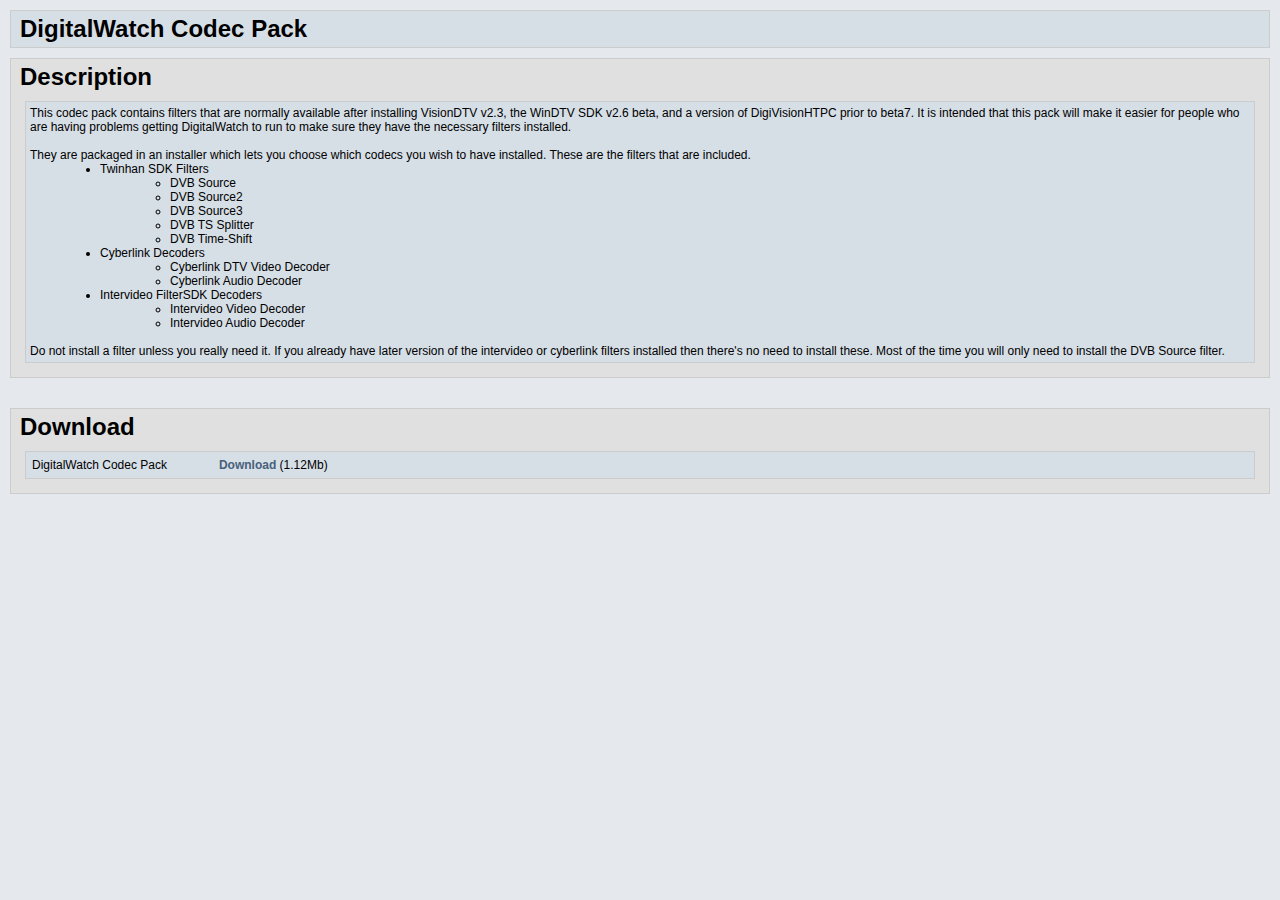
==== website/DigitalWatch/CodecPack.html @ 394af185 "Updated website" ====
<html>
	<head>
		<title>DigitalWatch</title>
		<link href="../theme.css" rel="stylesheet" type="text/css" />
	</head>
	<body>
	
<!--    Codec Pack     -->
		<div id=header>
			<a name="CP" /><h1>DigitalWatch Codec Pack</h1>
		</div>

		<div id=section>
			<!-- Description -->
			<a name="CPDescription"/><h2>Description</h2>
			<div id=text>
				This codec pack contains filters that are normally available after installing
				VisionDTV v2.3, the WinDTV SDK v2.6 beta, and a version of DigiVisionHTPC prior
				to beta7. It is intended that this pack will make it easier for people who are
				having problems getting DigitalWatch to run to make sure they have the necessary
				filters installed.<br>
				<br>
				They are packaged in an installer which lets you choose which codecs
				you wish to have installed. These are the filters that are included.<br>
				<ul>
					<li>Twinhan SDK Filters<br>
				  	<ul>
				  		<li>DVB Source<br>
						<li>DVB Source2<br>
						<li>DVB Source3<br>
						<li>DVB TS Splitter<br>
						<li>DVB Time-Shift<br>
					</ul>
					<li>Cyberlink Decoders<br>
					<ul>
						<li>Cyberlink DTV Video Decoder<br>
						<li>Cyberlink Audio Decoder<br>
					</ul>
					<li>Intervideo FilterSDK Decoders<br>
					<ul>
						<li>Intervideo Video Decoder<br>
						<li>Intervideo Audio Decoder<br>
					</ul>
				</ul>
				<br>
				Do not install a filter unless you really need it. If you already have later
				version of the intervideo or cyberlink filters installed then there's no need
				to install these. Most of the time you will only need to install the DVB Source
				filter.<br>
			</div>
		</div>

		<div id=section>
			<!-- Download -->
			<a name="CPDownloads" /><h2>Download</h2>
			<div id=text>
				<table class=downloads>
					<tr>
						<td id=1>DigitalWatch Codec Pack
						<td id=2><a href="http://nate.dynalias.net/DigitalWatch/files/DWSP1.exe">Download</a> (1.12Mb)
					</tr>
				</table>
			</div>
		</div>
	</body>
</html>
---- website/theme.css ----
html {
	margin				: 0px;
	padding				: 0px;
}

body {
	margin				: 0px;
	padding				: 0px;
	background-color	: #E5E9ED;
	color				: #000;
	font-size			: 12px;
	font-family			: Helvetica, Verdana, sans-serif;
}

a {
	text-decoration		: none;
}

a:link {
	color				: #47617b;
	background-color	: transparent;
	font-weight			: bold;
}

a:visited {
	color				: #47617b;
	background-color	: transparent;
	font-weight			: bold;
}

a:hover {
	color				: #6395c8;
	background-color	: transparent;
	text-decoration		: none;
}

h1 {
	/*color				: #40A0FF;*/
	margin				: 0px 5px;
}

h2 {
	margin				: 0px 5px;
	padding				: 0px;
	font-size			: 200%;
}

h3 {
	margin				: 5px 5px;
}

h4 {
	margin				: 5px 5px;
}

ul {
	margin				: 0px 30px;
}

div#text, div#header {
   	border				: 1px solid #ccc;
   	margin				: 10px;
   	padding				: 4px;
   	background-color	: #d6dee6;
   	color				: #000000;
	font-size			: 12px;
}

div#section {
   	border				: 1px solid #ccc;
   	margin				: 10px;
   	padding				: 4px;
   	margin-bottom		: 30px;
   	background-color	: #e0e0e0;
   	color				: #000000;
	font-size			: 12px;
}

div#linklist {
   	margin				: 0px 20px;
   	padding				: 4px;
   	margin-bottom		: 0px;
   	color				: #000000;
	font-size			: 150%;
	line-height			: 1.5em;
}


#indent {
	margin				: 0px 20px;
}

table {
	font-size			: 12px;
}

/*
table.menu {
   	border				: 1px solid #000;
}
*/

table.menu td {
	text-align			: center;
	font-size			: 20px;
   	border				: 1px solid #777;
   	padding				: 0px 10px;
	color				: #47617b;
	font-weight			: bold;
}

table.downloads td {
	padding : 0px 50px 0px 0px;
}
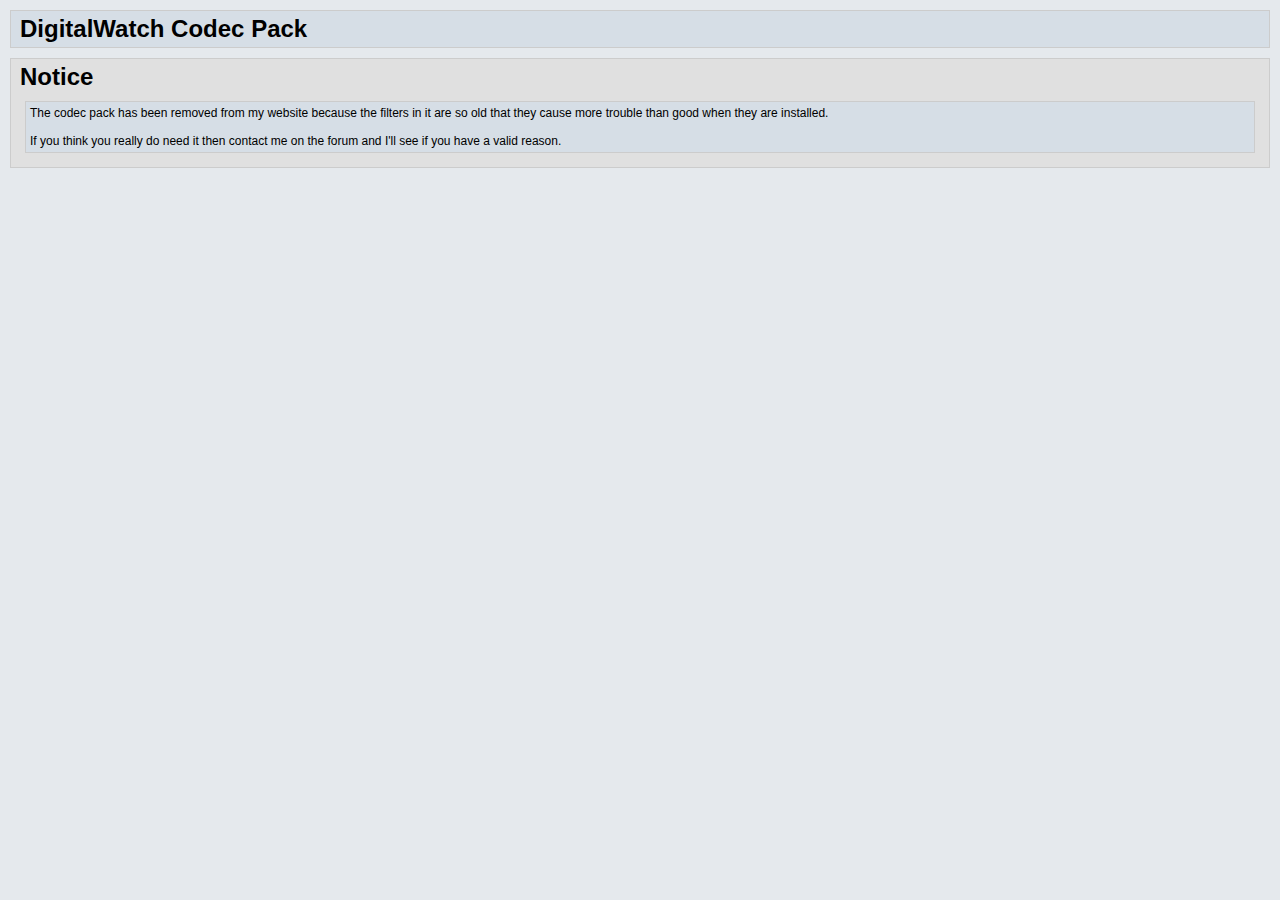
==== commit 2f75cb6a: "Removed Codec Pack from the website" ====
--- a/website/DigitalWatch/CodecPack.html
+++ b/website/DigitalWatch/CodecPack.html
@@ -12,54 +12,13 @@
 
 		<div id=section>
 			<!-- Description -->
-			<a name="CPDescription"/><h2>Description</h2>
+			<a name="CPDescription"/><h2>Notice</h2>
 			<div id=text>
-				This codec pack contains filters that are normally available after installing
-				VisionDTV v2.3, the WinDTV SDK v2.6 beta, and a version of DigiVisionHTPC prior
-				to beta7. It is intended that this pack will make it easier for people who are
-				having problems getting DigitalWatch to run to make sure they have the necessary
-				filters installed.<br>
+				The codec pack has been removed from my website because the filters in it are so old
+				that they cause more trouble than good when they are installed.<br>
 				<br>
-				They are packaged in an installer which lets you choose which codecs
-				you wish to have installed. These are the filters that are included.<br>
-				<ul>
-					<li>Twinhan SDK Filters<br>
-				  	<ul>
-				  		<li>DVB Source<br>
-						<li>DVB Source2<br>
-						<li>DVB Source3<br>
-						<li>DVB TS Splitter<br>
-						<li>DVB Time-Shift<br>
-					</ul>
-					<li>Cyberlink Decoders<br>
-					<ul>
-						<li>Cyberlink DTV Video Decoder<br>
-						<li>Cyberlink Audio Decoder<br>
-					</ul>
-					<li>Intervideo FilterSDK Decoders<br>
-					<ul>
-						<li>Intervideo Video Decoder<br>
-						<li>Intervideo Audio Decoder<br>
-					</ul>
-				</ul>
-				<br>
-				Do not install a filter unless you really need it. If you already have later
-				version of the intervideo or cyberlink filters installed then there's no need
-				to install these. Most of the time you will only need to install the DVB Source
-				filter.<br>
-			</div>
-		</div>
-
-		<div id=section>
-			<!-- Download -->
-			<a name="CPDownloads" /><h2>Download</h2>
-			<div id=text>
-				<table class=downloads>
-					<tr>
-						<td id=1>DigitalWatch Codec Pack
-						<td id=2><a href="http://nate.dynalias.net/DigitalWatch/files/DWSP1.exe">Download</a> (1.12Mb)
-					</tr>
-				</table>
+				If you think you really do need it then contact me on the forum and I'll see if you
+				have a valid reason.<br>
 			</div>
 		</div>
 	</body>
